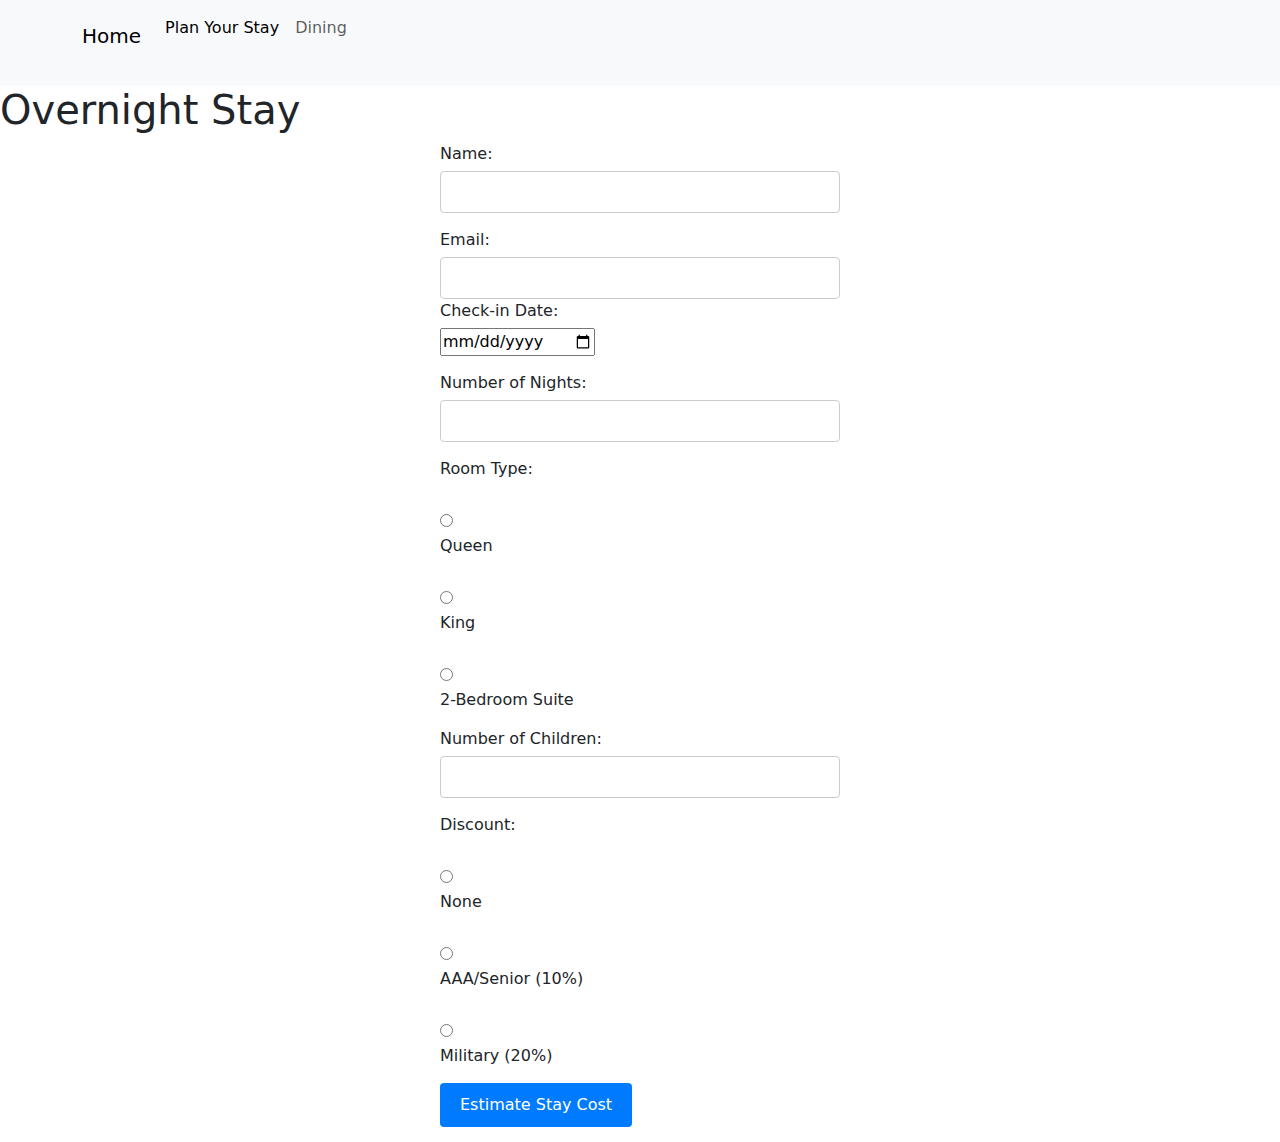
==== overnight.html @ 72cf700f "created pages" ====
<!doctype html>
<html lang="en">
  <head>
    <meta charset="utf-8">
    <meta name="viewport" content="width=device-width, initial-scale=1">
    <title>Bootstrap demo</title>
    <link href="https://cdn.jsdelivr.net/npm/bootstrap@5.3.3/dist/css/bootstrap.min.css" rel="stylesheet" integrity="sha384-QWTKZyjpPEjISv5WaRU9OFeRpok6YctnYmDr5pNlyT2bRjXh0JMhjY6hW+ALEwIH" crossorigin="anonymous">
    <link href="css/site.css" rel="stylesheet">
</head>
  <body>

    <header>
        <nav class="navbar navbar-expand-lg bg-body-tertiary">
            <div class="container">
              <a class="navbar-brand" href="index.html">Home</a>
              <button class="navbar-toggler" type="button" data-bs-toggle="collapse" data-bs-target="#navbarSupportedContent" aria-controls="navbarSupportedContent" aria-expanded="false" aria-label="Toggle navigation">
                <span class="navbar-toggler-icon"></span>
              </button>
              <div class="collapse navbar-collapse" id="navbarSupportedContent">
                <ul class="navbar-nav me-auto mb-2 mb-lg-0">
                  <li class="nav-item">
                    <a class="nav-link active" aria-current="page" href="overnight.html">Plan Your Stay</a>
                  </li>
                  <li class="nav-item">
                    <a class="nav-link" href="#">Dining</a>
                  </li>
                 
                  <li class="nav-item">
                   
                </ul>
        
              </div>
            </div>
          </nav>



    </header>

    <main>
       <h1> Overnight Stay</h1>
       <form id="costEstimator">
        <div>
            <label for="name">Name:</label>
            <input type="text" id="name" name="name" required>
            </div>

        <label for="email">Email:</label>
        <input type="email" id="email" name="email" required>
    </div>
    <div>
        <label for="checkInDate">Check-in Date:</label>
        <input type="date" id="checkInDate" name="checkInDate" required>
    </div>
    <div>
    <label for="numNights">Number of Nights:</label>
    <input type="number" id="numNights" name="numNights" min="1" max="28" required>
</div>
<div>
<label>Room Type:</label><br>
<input type="radio" id="queen" name="roomType" value="Queen" required>
<label for="queen">Queen</label><br>
<input type="radio" id="king" name="roomType" value="King">
<label for="king">King</label><br>
<input type="radio" id="suite" name="roomType" value="2-Bedroom Suite">
<label for="suite">2-Bedroom Suite</label>
</div>

<div>
    <label for="numAdults">Number of Children:</label>
    <input type="number" id="numChildren" name="numChildren" min="0" max="4" required>
</div>
<div>
<label>Discount:</label><br>
<input type="radio" id="none" name="discount" value="None" required>
<label for="none">None</label><br>
<input type="radio" id="aaaSenior" name="discount" value="AAA/Senior">
<label for="aaaSenior">AAA/Senior (10%)</label><br>
<input type="radio" id="military" name="discount" value="Military">
<label for="military">Military (20%)</label>
</div>

<button type="submit">Estimate Stay Cost</button>
       </form>
<div id="messageDiv"></div>
    
       </main>

    <footer>

    </footer>
















    <script src="https://cdn.jsdelivr.net/npm/bootstrap@5.3.3/dist/js/bootstrap.bundle.min.js" integrity="sha384-YvpcrYf0tY3lHB60NNkmXc5s9fDVZLESaAA55NDzOxhy9GkcIdslK1eN7N6jIeHz" crossorigin="anonymous"></script>
    <script src="scripts/site.js"></script>

</body>
</html>
---- css/site.css ----
form {
    max-width:400px;
    margin: 0 auto;

}
div {
    margin-bottom:15px;
}

label {
    display: block;
    margin-bottom: 5px;
}


input[type="text"],
input[type="email"],
input[type="number"],
select,

textarea{
    width:100%;
    padding: 8px;
    border: 1px solid #ccc;
    border-radius:4px;
    box-sizing: border-box;
}


select{
    width: calc(100% + 2px);
}


textarea {
    resize: vertical;

}


button{
    padding: 10px 20px;
    background-color: #007bff;
    color:#fff;
    border: none;
    border-radius: 4px;
    cursor: pointer;
}


button:hover{
    background-color: #0056b3;
}
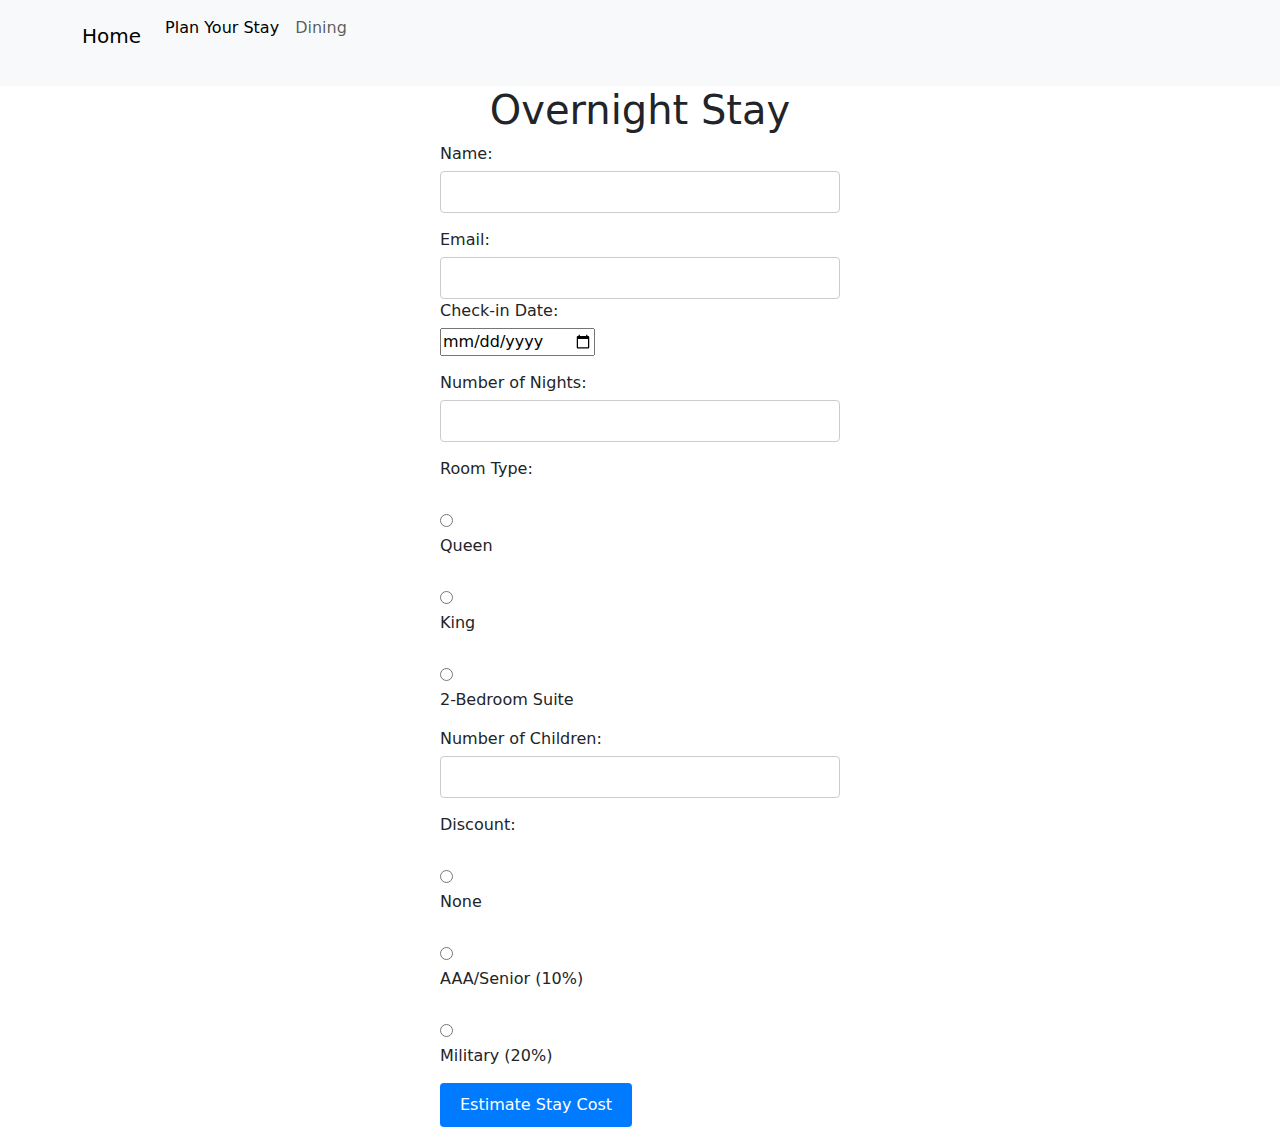
==== commit 320feb26: "complete Javascript" ====
--- a/overnight.html
+++ b/overnight.html
@@ -38,8 +38,8 @@
     </header>
 
     <main>
-       <h1> Overnight Stay</h1>
-       <form id="costEstimator">
+    <h1 style="text-align:center;">Overnight Stay</h1>
+      <form id="costEstimator">
         <div>
             <label for="name">Name:</label>
             <input type="text" id="name" name="name" required>
--- a/css/site.css
+++ b/css/site.css
@@ -52,3 +52,40 @@
     background-color: #0056b3;
 }
  
+
+#messageDiv {
+    color: red;
+    font-style: italic;
+    margin-top: 10px;
+
+}
+
+.result {
+    margin-top:20px;
+    padding:10px;
+    border: 1px solid #ccc;
+    border-radius:4px;
+
+}
+
+
+.result p {
+    margin:5px 0;
+}
+
+
+input[type="radio"]
+input[type="checkbox"] {
+    margin-right:5px;
+}
+
+div.t{
+    text-align: center;
+}
+
+#about{
+    text-align:center;
+    font-family: EB garamond;
+    font-size: 25px;
+}
+
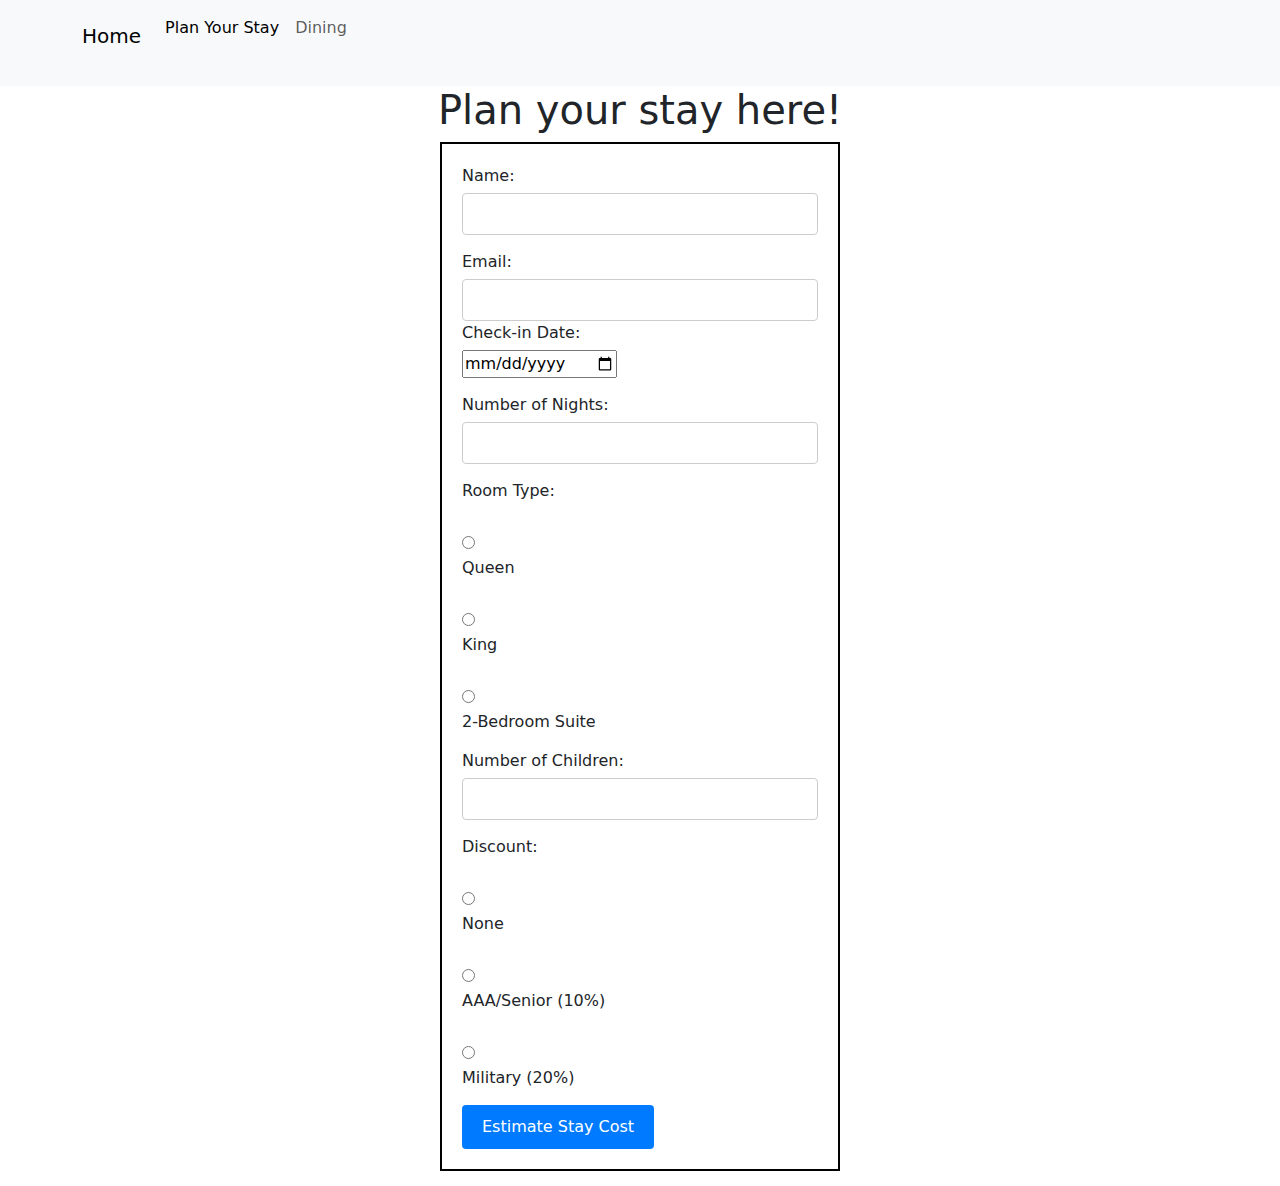
==== commit c09fe05e: "made changes" ====
--- a/overnight.html
+++ b/overnight.html
@@ -38,7 +38,7 @@
     </header>
 
     <main>
-    <h1 style="text-align:center;">Overnight Stay</h1>
+    <h1 style="text-align:center;">Plan your stay here!</h1>
       <form id="costEstimator">
         <div>
             <label for="name">Name:</label>
--- a/css/site.css
+++ b/css/site.css
@@ -1,3 +1,5 @@
+
+
 form {
     max-width:400px;
     margin: 0 auto;
@@ -51,7 +53,7 @@
 button:hover{
     background-color: #0056b3;
 }
- 
+ /* error message */
 
 #messageDiv {
     color: red;
@@ -59,6 +61,8 @@
     margin-top: 10px;
 
 }
+
+/* Radio Buttons */
 
 .result {
     margin-top:20px;
@@ -89,3 +93,16 @@
     font-size: 25px;
 }
 
+#costEstimator{
+    border: 2px solid black;
+    padding: 20px;
+    width: 400px;
+    margin: 0 auto;
+
+}
+
+#option{
+    text-align:center;
+}
+
+
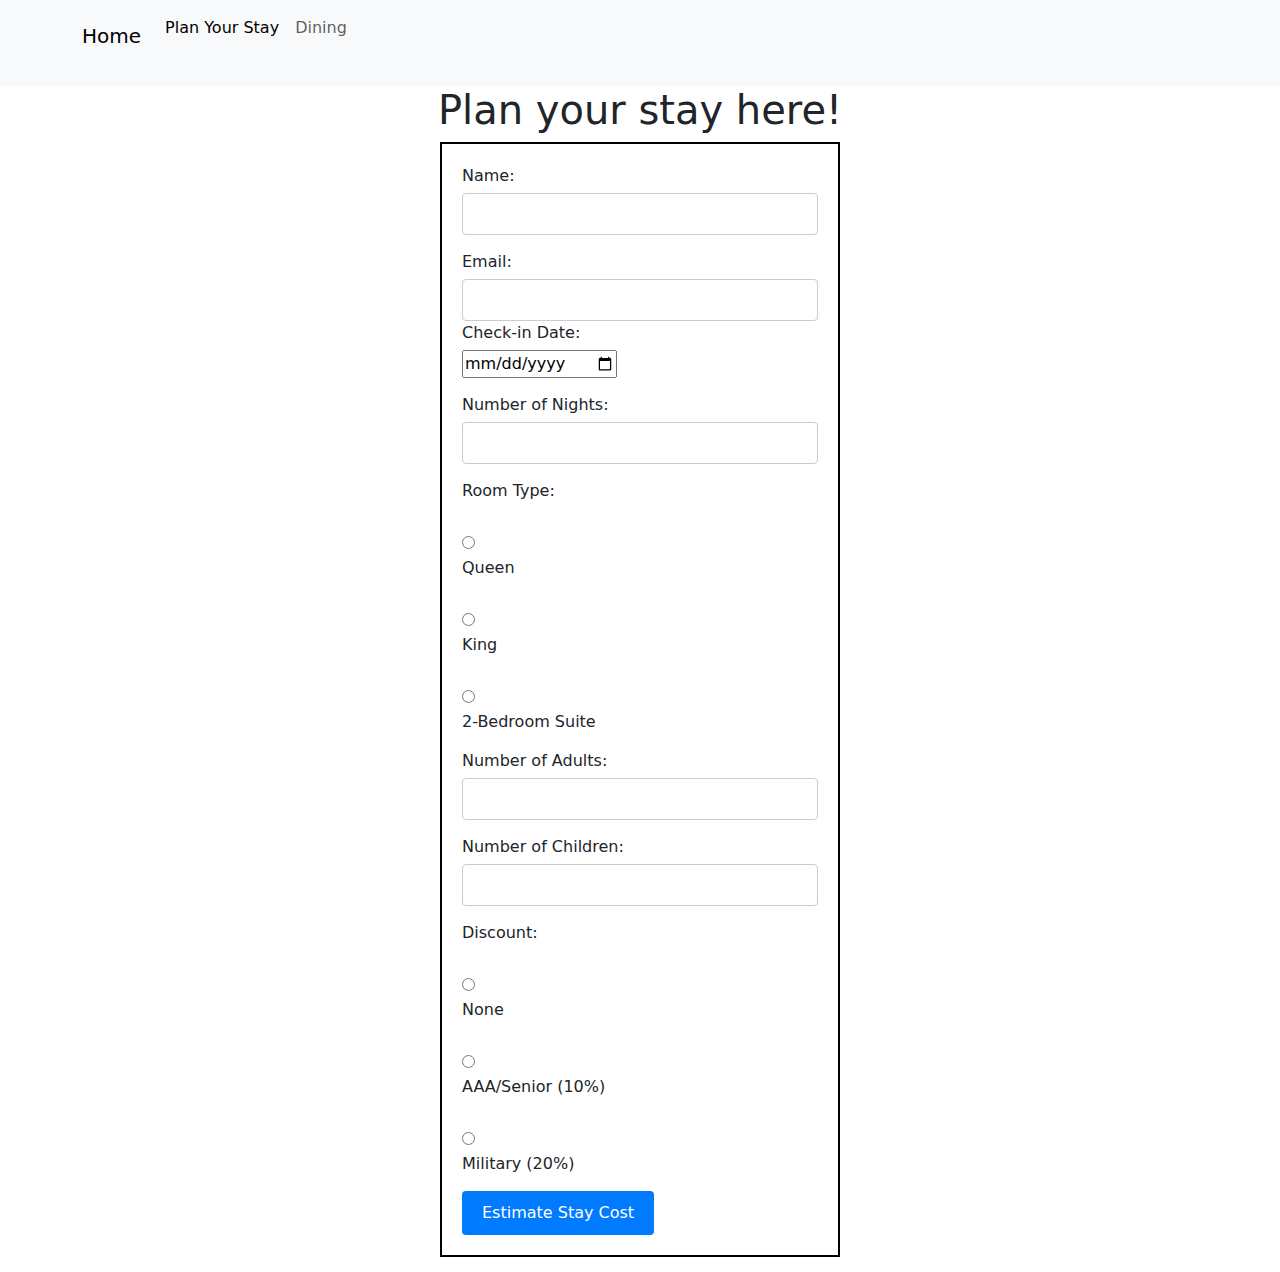
==== commit b0a0037c: "made changes" ====
--- a/overnight.html
+++ b/overnight.html
@@ -1,94 +1,104 @@
 <!doctype html>
 <html lang="en">
-  <head>
-    <meta charset="utf-8">
-    <meta name="viewport" content="width=device-width, initial-scale=1">
-    <title>Bootstrap demo</title>
-    <link href="https://cdn.jsdelivr.net/npm/bootstrap@5.3.3/dist/css/bootstrap.min.css" rel="stylesheet" integrity="sha384-QWTKZyjpPEjISv5WaRU9OFeRpok6YctnYmDr5pNlyT2bRjXh0JMhjY6hW+ALEwIH" crossorigin="anonymous">
-    <link href="css/site.css" rel="stylesheet">
+
+<head>
+  <meta charset="utf-8">
+  <meta name="viewport" content="width=device-width, initial-scale=1">
+  <title>Bootstrap demo</title>
+  <link href="https://cdn.jsdelivr.net/npm/bootstrap@5.3.3/dist/css/bootstrap.min.css" rel="stylesheet"
+    integrity="sha384-QWTKZyjpPEjISv5WaRU9OFeRpok6YctnYmDr5pNlyT2bRjXh0JMhjY6hW+ALEwIH" crossorigin="anonymous">
+  <link href="css/site.css" rel="stylesheet">
 </head>
-  <body>
 
-    <header>
-        <nav class="navbar navbar-expand-lg bg-body-tertiary">
-            <div class="container">
-              <a class="navbar-brand" href="index.html">Home</a>
-              <button class="navbar-toggler" type="button" data-bs-toggle="collapse" data-bs-target="#navbarSupportedContent" aria-controls="navbarSupportedContent" aria-expanded="false" aria-label="Toggle navigation">
-                <span class="navbar-toggler-icon"></span>
-              </button>
-              <div class="collapse navbar-collapse" id="navbarSupportedContent">
-                <ul class="navbar-nav me-auto mb-2 mb-lg-0">
-                  <li class="nav-item">
-                    <a class="nav-link active" aria-current="page" href="overnight.html">Plan Your Stay</a>
-                  </li>
-                  <li class="nav-item">
-                    <a class="nav-link" href="#">Dining</a>
-                  </li>
-                 
-                  <li class="nav-item">
-                   
-                </ul>
-        
-              </div>
-            </div>
-          </nav>
+<body>
+
+  <header>
+    <nav class="navbar navbar-expand-lg bg-body-tertiary">
+      <div class="container">
+        <a class="navbar-brand" href="index.html">Home</a>
+        <button class="navbar-toggler" type="button" data-bs-toggle="collapse" data-bs-target="#navbarSupportedContent"
+          aria-controls="navbarSupportedContent" aria-expanded="false" aria-label="Toggle navigation">
+          <span class="navbar-toggler-icon"></span>
+        </button>
+        <div class="collapse navbar-collapse" id="navbarSupportedContent">
+          <ul class="navbar-nav me-auto mb-2 mb-lg-0">
+            <li class="nav-item">
+              <a class="nav-link active" aria-current="page" href="overnight.html">Plan Your Stay</a>
+            </li>
+            <li class="nav-item">
+              <a class="nav-link" href="#">Dining</a>
+            </li>
+
+            <li class="nav-item">
+
+          </ul>
+
+        </div>
+      </div>
+    </nav>
 
 
 
-    </header>
+  </header>
 
-    <main>
+  <main>
     <h1 style="text-align:center;">Plan your stay here!</h1>
-      <form id="costEstimator">
-        <div>
-            <label for="name">Name:</label>
-            <input type="text" id="name" name="name" required>
-            </div>
+    <form id="costEstimator" action="">
+      <div>
+        <label for="name">Name:</label>
+        <input type="text" id="name" name="name" >
+      </div>
 
-        <label for="email">Email:</label>
-        <input type="email" id="email" name="email" required>
-    </div>
-    <div>
+      <label for="email">Email:</label>
+      <input type="email" id="email" name="email" required>
+      </div>
+      <div>
         <label for="checkInDate">Check-in Date:</label>
-        <input type="date" id="checkInDate" name="checkInDate" required>
-    </div>
-    <div>
-    <label for="numNights">Number of Nights:</label>
-    <input type="number" id="numNights" name="numNights" min="1" max="28" required>
-</div>
-<div>
-<label>Room Type:</label><br>
-<input type="radio" id="queen" name="roomType" value="Queen" required>
-<label for="queen">Queen</label><br>
-<input type="radio" id="king" name="roomType" value="King">
-<label for="king">King</label><br>
-<input type="radio" id="suite" name="roomType" value="2-Bedroom Suite">
-<label for="suite">2-Bedroom Suite</label>
-</div>
+        <input type="date" id="checkInDate" name="checkInDate">
+      </div>
+      <div>
+        <label for="numNights">Number of Nights:</label>
+        <input type="number" id="numNights" name="numNights" min="1" max="28">
+      </div>
+      <div>
+        <label>Room Type:</label><br>
+        <input type="radio" id="queen" name="roomType" value="Queen">
+        <label for="queen">Queen</label><br>
+        <input type="radio" id="king" name="roomType" value="King">
+        <label for="king">King</label><br>
+        <input type="radio" id="suite" name="roomType" value="2-Bedroom Suite">
+        <label for="suite">2-Bedroom Suite</label>
+      </div>
+      <div>
+        <label for="numAdults">Number of Adults:</label>
+        <input type="number" id="numAdults" name="numChildren" min="1" max="4">
+      </div>
 
-<div>
-    <label for="numAdults">Number of Children:</label>
-    <input type="number" id="numChildren" name="numChildren" min="0" max="4" required>
-</div>
-<div>
-<label>Discount:</label><br>
-<input type="radio" id="none" name="discount" value="None" required>
-<label for="none">None</label><br>
-<input type="radio" id="aaaSenior" name="discount" value="AAA/Senior">
-<label for="aaaSenior">AAA/Senior (10%)</label><br>
-<input type="radio" id="military" name="discount" value="Military">
-<label for="military">Military (20%)</label>
-</div>
+      <div>
+        <label for="numAdults">Number of Children:</label>
+        <input type="number" id="numChildren" name="numChildren" min="0" max="4">
+      </div>
+      <div>
+        <label>Discount:</label><br>
+        <input type="radio" id="none" name="discount" value="None">
+        <label for="none">None</label><br>
+        <input type="radio" id="aaaSenior" name="discount" value="AAA/Senior">
+        <label for="aaaSenior">AAA/Senior (10%)</label><br>
+        <input type="radio" id="military" name="discount" value="Military">
+        <label for="military">Military (20%)</label>
+      </div>
 
-<button type="submit">Estimate Stay Cost</button>
-       </form>
-<div id="messageDiv"></div>
-    
-       </main>
+      <button onclick="submitReservation(event);">Estimate Stay Cost</button>
+    </form>
+    <div id="messageDiv"></div>
 
-    <footer>
+  
 
-    </footer>
+  </main>
+
+  <footer>
+
+  </footer>
 
 
 
@@ -105,8 +115,11 @@
 
 
 
-    <script src="https://cdn.jsdelivr.net/npm/bootstrap@5.3.3/dist/js/bootstrap.bundle.min.js" integrity="sha384-YvpcrYf0tY3lHB60NNkmXc5s9fDVZLESaAA55NDzOxhy9GkcIdslK1eN7N6jIeHz" crossorigin="anonymous"></script>
-    <script src="scripts/site.js"></script>
+  <script src="https://cdn.jsdelivr.net/npm/bootstrap@5.3.3/dist/js/bootstrap.bundle.min.js"
+    integrity="sha384-YvpcrYf0tY3lHB60NNkmXc5s9fDVZLESaAA55NDzOxhy9GkcIdslK1eN7N6jIeHz"
+    crossorigin="anonymous"></script>
+  <script src="scripts/overnight.js"></script>
 
 </body>
+
 </html>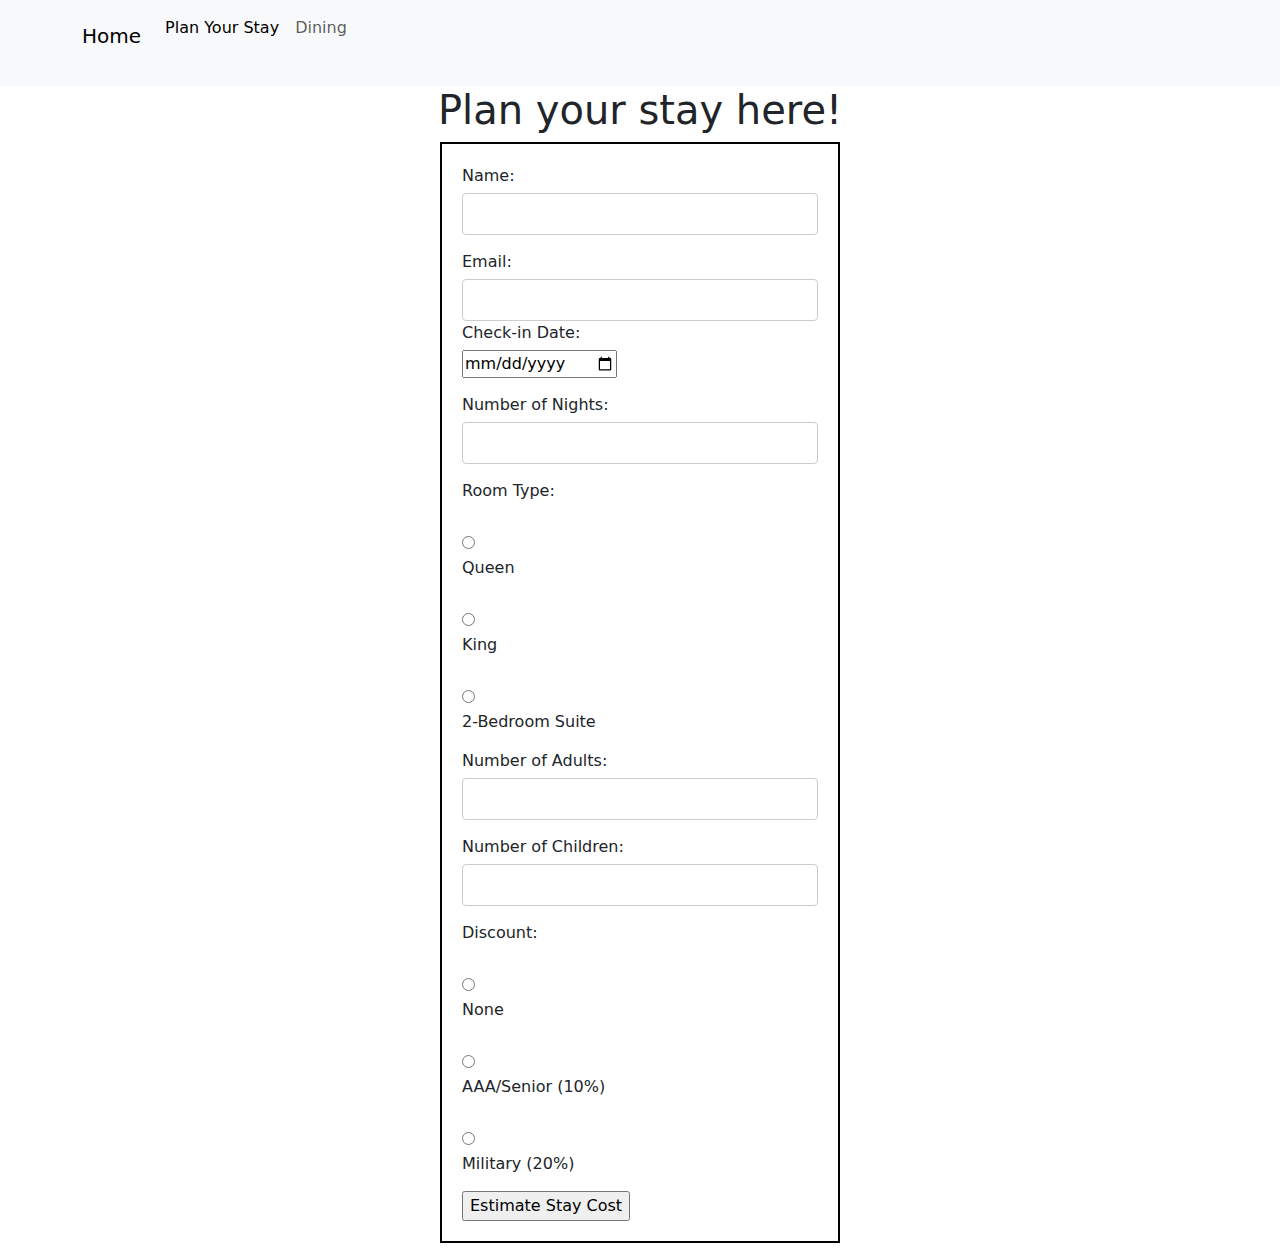
==== commit 5c0d2faf: "made changes" ====
--- a/overnight.html
+++ b/overnight.html
@@ -46,19 +46,19 @@
     <form id="costEstimator" action="">
       <div>
         <label for="name">Name:</label>
-        <input type="text" id="name" name="name" >
+        <input type="text" id="name" name="name" required>
       </div>
 
       <label for="email">Email:</label>
       <input type="email" id="email" name="email" required>
-      </div>
+      
       <div>
         <label for="checkInDate">Check-in Date:</label>
-        <input type="date" id="checkInDate" name="checkInDate">
+        <input type="date" id="checkInDate" name="checkInDate" required>
       </div>
       <div>
         <label for="numNights">Number of Nights:</label>
-        <input type="number" id="numNights" name="numNights" min="1" max="28">
+        <input type="number" id="numNights" name="numNights" min="1" max="28" required>
       </div>
       <div>
         <label>Room Type:</label><br>
@@ -71,12 +71,12 @@
       </div>
       <div>
         <label for="numAdults">Number of Adults:</label>
-        <input type="number" id="numAdults" name="numChildren" min="1" max="4">
+        <input type="number" id="numAdults" name="numChildren" min="1" max="4" required>
       </div>
 
       <div>
         <label for="numAdults">Number of Children:</label>
-        <input type="number" id="numChildren" name="numChildren" min="0" max="4">
+        <input type="number" id="numChildren" name="numChildren" min="0" max="4" required>
       </div>
       <div>
         <label>Discount:</label><br>
@@ -88,7 +88,7 @@
         <label for="military">Military (20%)</label>
       </div>
 
-      <button onclick="submitReservation(event);">Estimate Stay Cost</button>
+      <input id="submitButton" type="submit" value="Estimate Stay Cost">
     </form>
     <div id="messageDiv"></div>
 
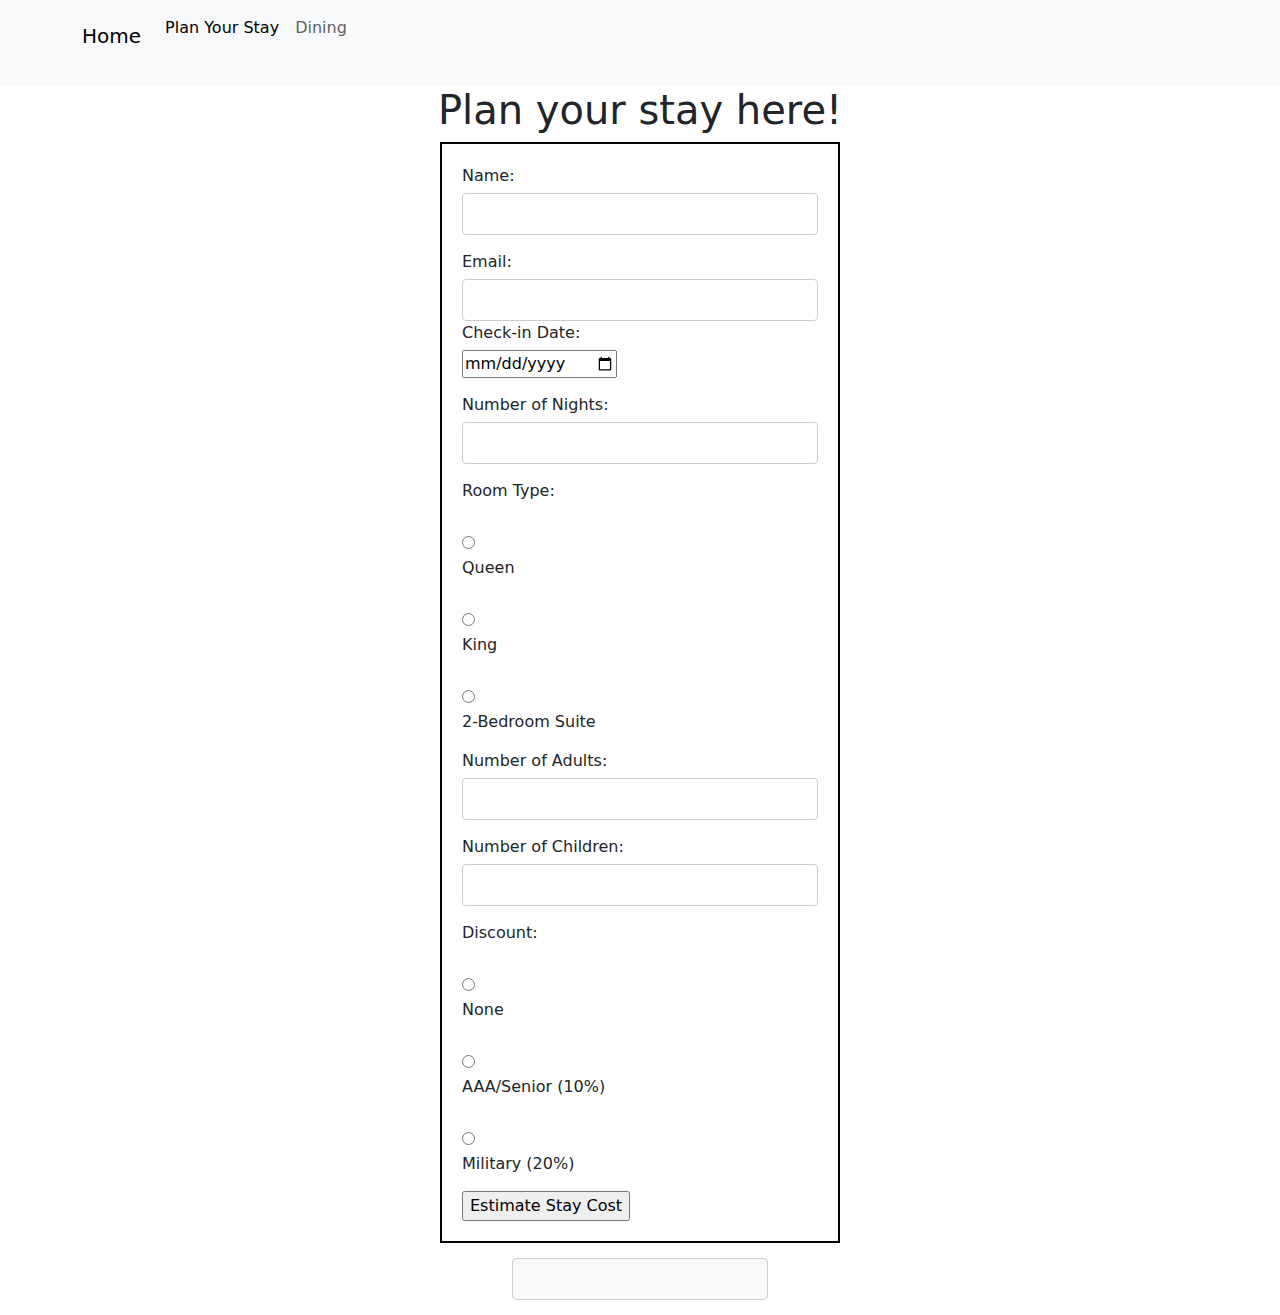
==== commit 466b64dc: "made changes" ====
--- a/overnight.html
+++ b/overnight.html
@@ -91,6 +91,9 @@
       <input id="submitButton" type="submit" value="Estimate Stay Cost">
     </form>
     <div id="messageDiv"></div>
+    <div id="estimateField">
+      <input type="text" name= "estimateText" id="finalEstimate" width="20%" disabled >
+    </div>
 
   
 
--- a/css/site.css
+++ b/css/site.css
@@ -106,3 +106,8 @@
 }
 
 
+#estimateField{
+    width: 20%;
+    margin-left: auto;
+    margin-right:auto;
+}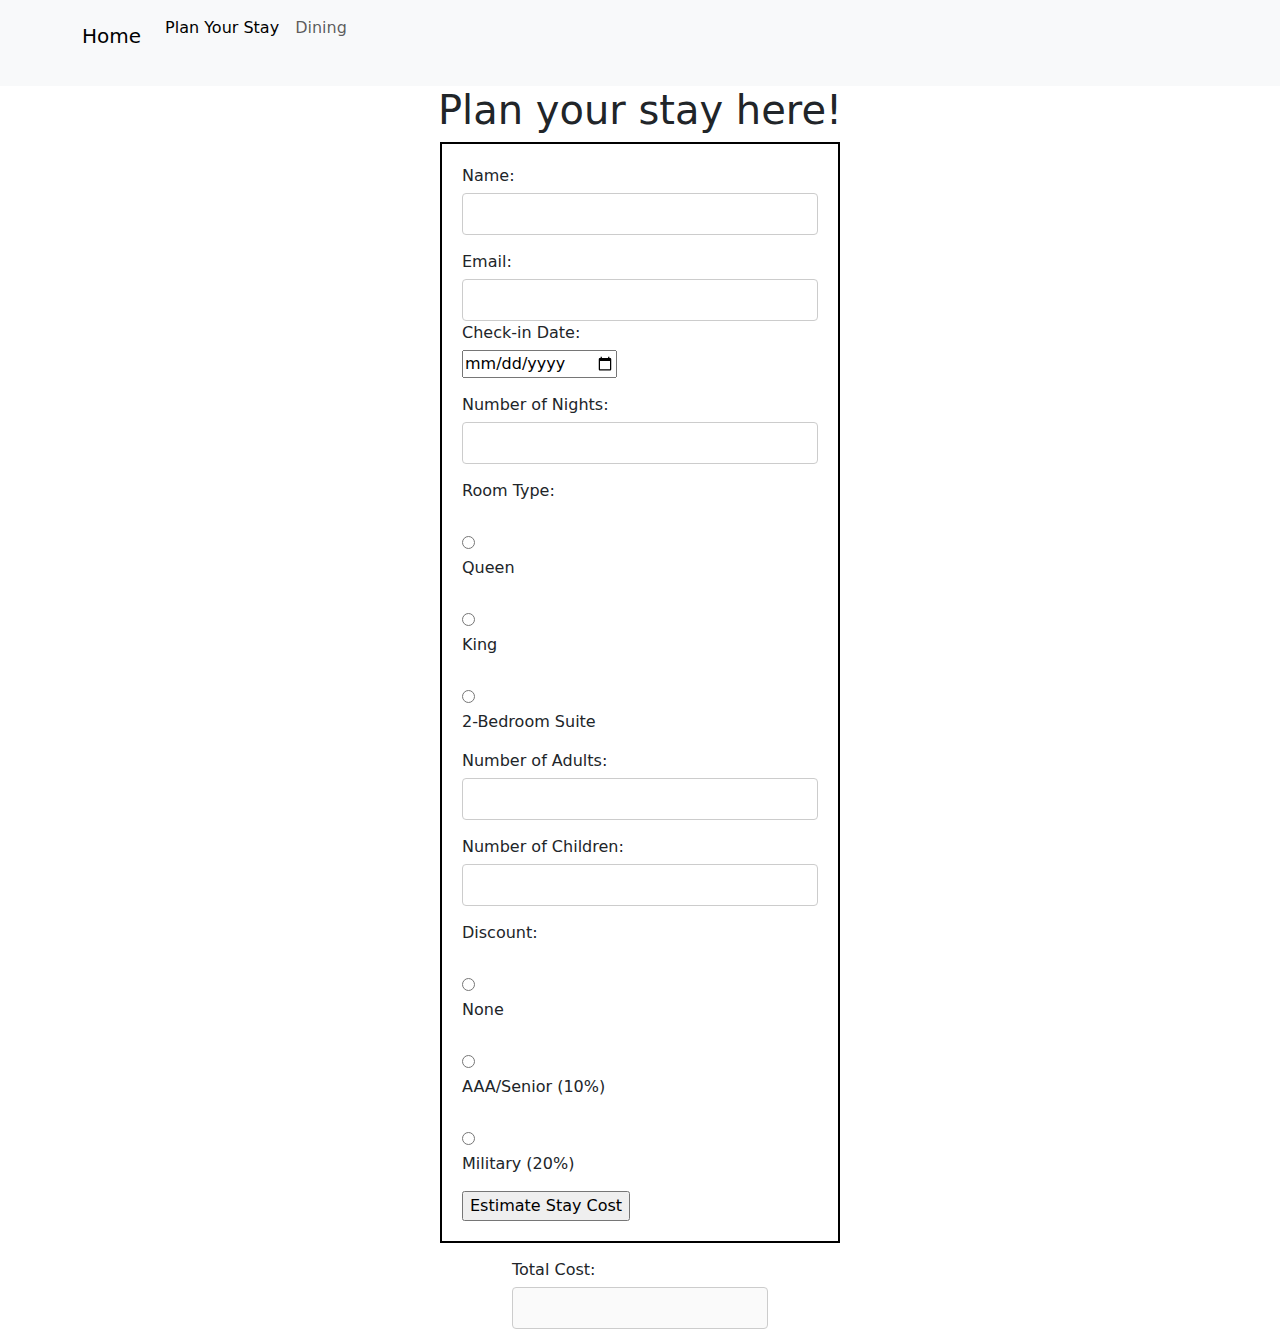
==== commit 7011e5de: "completed Javascript" ====
--- a/overnight.html
+++ b/overnight.html
@@ -78,7 +78,7 @@
         <label for="numAdults">Number of Children:</label>
         <input type="number" id="numChildren" name="numChildren" min="0" max="4" required>
       </div>
-      <div>
+      <div >
         <label>Discount:</label><br>
         <input type="radio" id="none" name="discount" value="None">
         <label for="none">None</label><br>
@@ -90,8 +90,10 @@
 
       <input id="submitButton" type="submit" value="Estimate Stay Cost">
     </form>
+
     <div id="messageDiv"></div>
     <div id="estimateField">
+      <label>Total Cost:  </label>
       <input type="text" name= "estimateText" id="finalEstimate" width="20%" disabled >
     </div>
 
